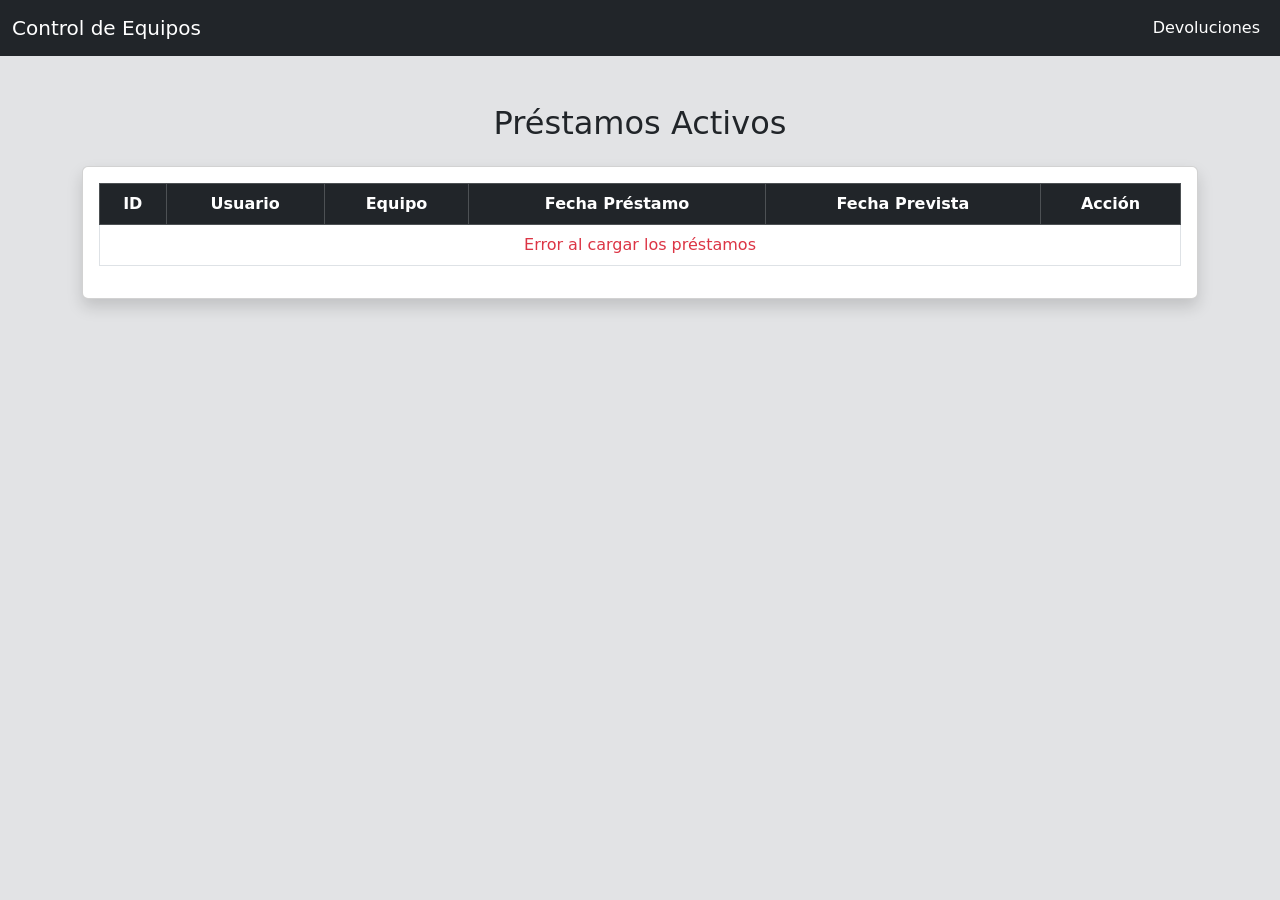
==== templates/devoluciones.html @ 7c86a290 "Agrega módulo de devoluciones" ====
<!DOCTYPE html>
<html lang="es">
<head>
    <meta charset="UTF-8">
    <title>Control de Devoluciones</title>
    <link href="https://cdn.jsdelivr.net/npm/bootstrap@5.3.3/dist/css/bootstrap.min.css" rel="stylesheet">
</head>

<nav class="navbar navbar-expand-lg navbar-dark bg-dark">
  <div class="container-fluid">
    <a class="navbar-brand" href="#">Control de Equipos</a>
    <div class="navbar-nav">

      <a class="nav-link active" href="/devoluciones_html">Devoluciones</a>

    </div>
  </div>
</nav>

<body class="bg-secondary-subtle">

<div class="container mt-5">

    <h2 class="text-center mb-4" id="titulo">
        Préstamos Activos
    </h2>

    <div class="card shadow">
        <div class="card-body">
            <table class="table table-bordered table-hover">
                <thead class="table-dark text-center">
                    <tr>
                        <th>ID</th>
                        <th>Usuario</th>
                        <th>Equipo</th>
                        <th>Fecha Préstamo</th>
                        <th>Fecha Prevista</th>
                        <th>Acción</th>
                    </tr>
                </thead>
                <tbody id="tabla-prestamos"></tbody>
            </table>
        </div>
    </div>
</div>

<script>

const tabla = document.getElementById('tabla-prestamos');
const titulo = document.getElementById('titulo');

fetch('/prestamos_activos')
.then(response => response.json())
.then(data => {

    titulo.textContent = `Préstamos Activos (${data.length})`;

    if(data.length === 0){
        tabla.innerHTML = `
        <tr>
            <td colspan="6" class="text-center">
                No existen préstamos activos
            </td>   
        </tr>`;
        return;
    }

    data.forEach(prestamo => {

        tabla.innerHTML += `
        <tr>
            <td class="text-center">${prestamo.id_prestamo}</td>
            <td>${prestamo.usuario}</td>
            <td>${prestamo.equipo}</td>
            <td class="text-center">${prestamo.fecha_prestamo}</td>
            <td class="text-center">${prestamo.fecha_devolucion_prevista}</td>
            <td class="text-center">
                <button
                    class="btn btn-success btn-sm"
                    onclick="devolver(${prestamo.id_prestamo})">
                    Registrar Devolución
                </button>
            </td>
        </tr>
        `;
    });

})
.catch(error => {
    tabla.innerHTML = `
    <tr>
        <td colspan="6" class="text-center text-danger">
            Error al cargar los préstamos
        </td>
    </tr>`;
    console.log(error);
});

function devolver(id){

    if(!confirm("¿Registrar devolución del equipo?")){
        return;
    }

    fetch('/devoluciones/' + id,{
        method:'PUT'
    })
    .then(response => response.json())
    .then(data => {
        //alert(data.mensaje);
        location.reload();
    })
    .catch(error => {
        alert("Error al registrar la devolución");
        console.log(error);
    });
}

</script>

</body>
</html>
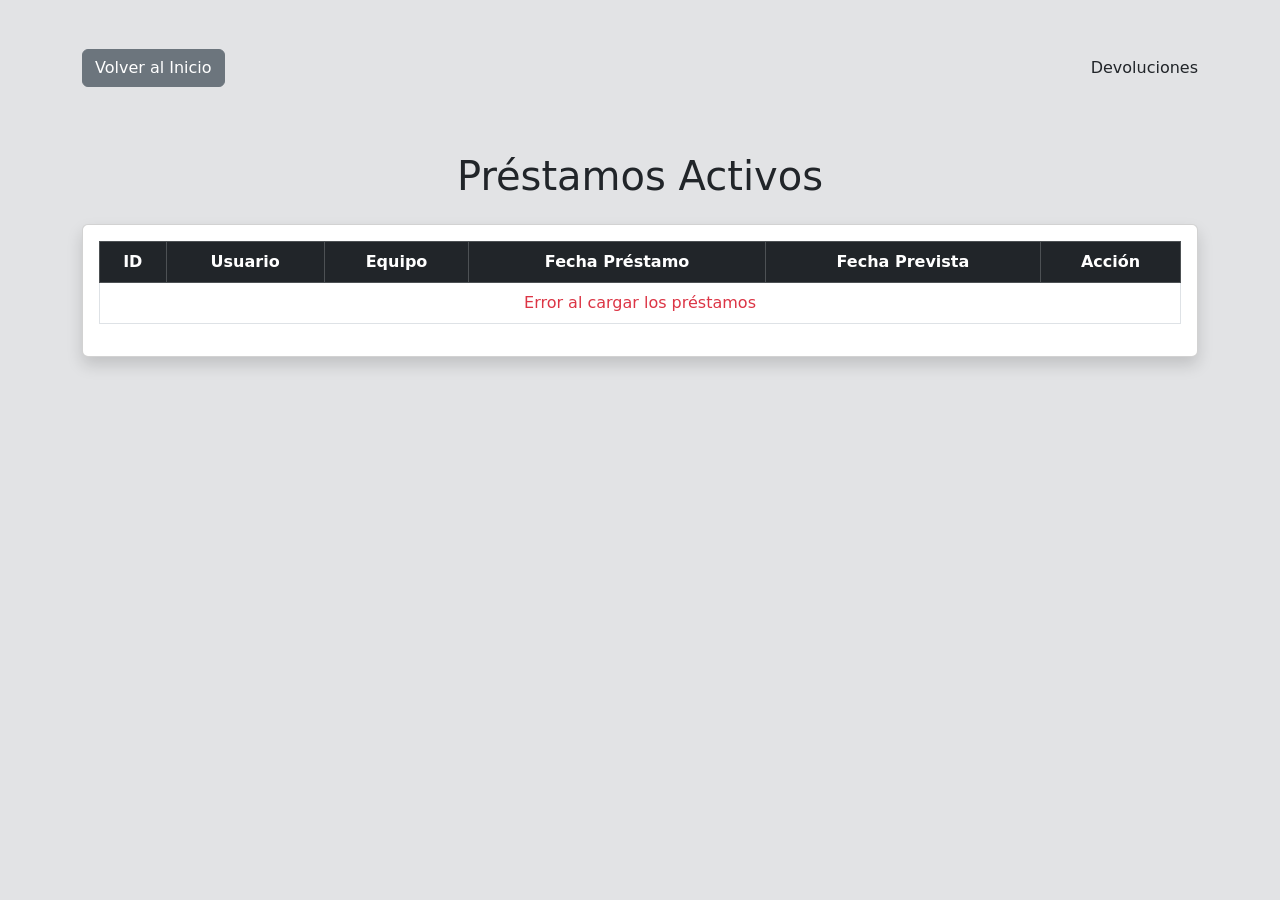
==== commit 03fe5430: "Agregando proyecto web" ====
--- a/templates/devoluciones.html
+++ b/templates/devoluciones.html
@@ -6,25 +6,27 @@
     <link href="https://cdn.jsdelivr.net/npm/bootstrap@5.3.3/dist/css/bootstrap.min.css" rel="stylesheet">
 </head>
 
-<nav class="navbar navbar-expand-lg navbar-dark bg-dark">
-  <div class="container-fluid">
-    <a class="navbar-brand" href="#">Control de Equipos</a>
+    <div class="container-fluid">
+    <a class="navbar-brand" href="#"></a>
     <div class="navbar-nav">
+
+    <div class="container mt-5">
+        <div class="mb-3 d-flex justify-content-between align-items-center">
+            <div>
+                <a href="/" class="btn btn-secondary">Volver al Inicio</a>
+            </div>
 
       <a class="nav-link active" href="/devoluciones_html">Devoluciones</a>
 
     </div>
   </div>
-</nav>
 
 <body class="bg-secondary-subtle">
 
 <div class="container mt-5">
-
-    <h2 class="text-center mb-4" id="titulo">
+<h1 class="text-center mb-4" id="titulo">
         Préstamos Activos
-    </h2>
-
+    </h1>
     <div class="card shadow">
         <div class="card-body">
             <table class="table table-bordered table-hover">
